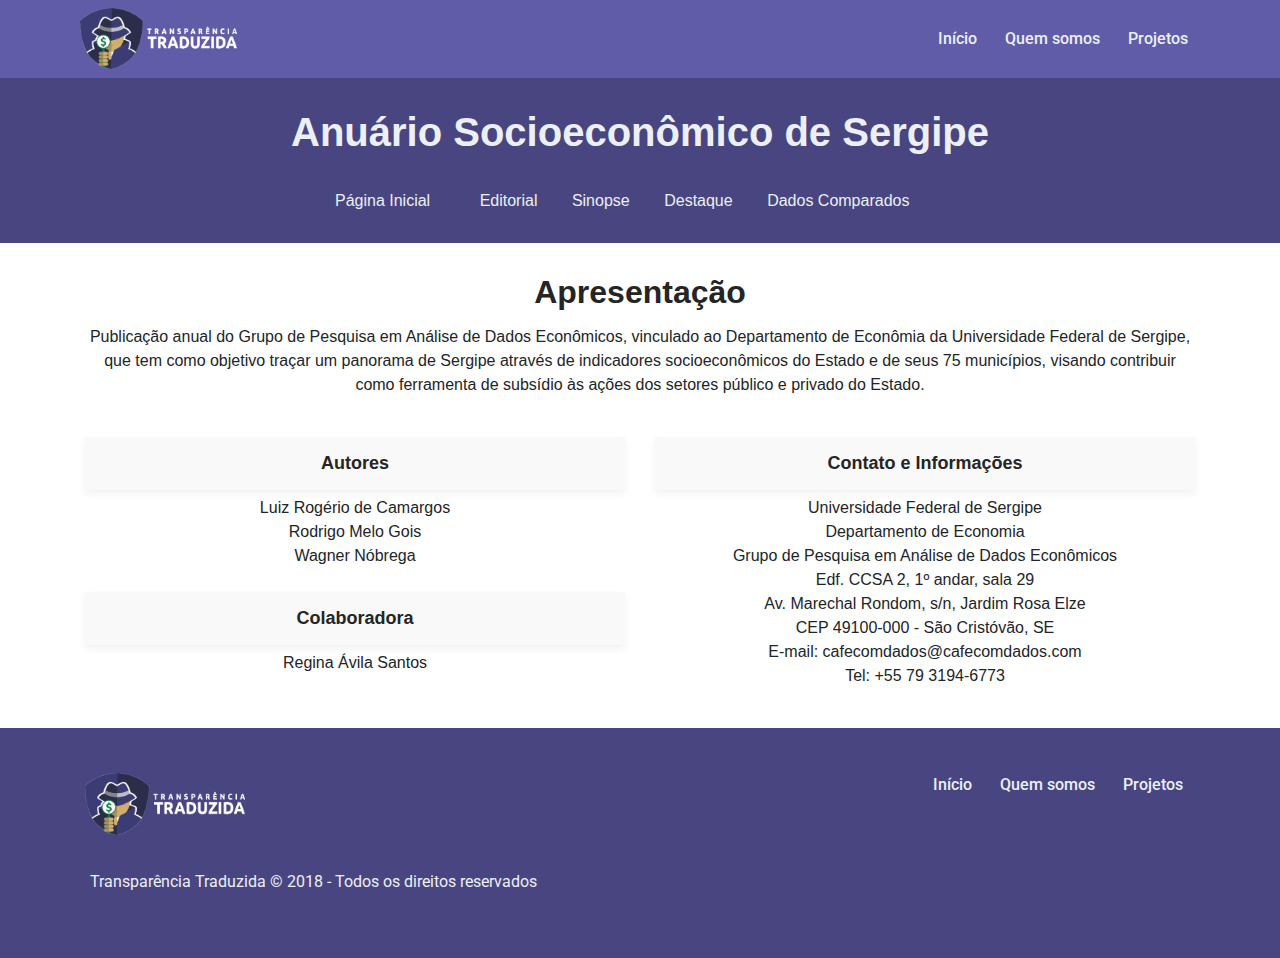
==== pages/index.html @ 0a719b15 "finalização" ====
<!DOCTYPE html>
<html>
<head>    
    <title>Transparência Traduzida</title>
    <meta charset="UTF-8">
    <meta name="viewport" content="width=device-width, initial-scale=1, shrink-to-fit=no">
    <link rel="stylesheet" type="text/css" href="../css/reset.css">
    <link rel="stylesheet" type="text/css" href="../css/bootstrap.min.css">
    <link rel="stylesheet" type="text/css" href="../css/style.css">
    <link rel="stylesheet" type="text/css" href="../css/style-home.css">
    <link href='https://fonts.googleapis.com/css?family=Roboto' rel='stylesheet'>
</head>
<body>
    <!-- MENU -->
    <header class="menu">
        <div class="container-header">
            <div class="row linha-header">
                <a class="menu-logo col-md-4" href="http://www.transparenciatraduzida.ufs.br/index.html" alt="Transparência Traduzida" title="Transparência Traduzida"> 
                    <img src="../img/logotipo-5.png" title="Transparência Traduzida" style="height: 61px;"> 
                </a>
                <nav class="menu-nav col-md-8">
                    <ul>
                        <li> 
                            <a href="http://www.transparenciatraduzida.ufs.br/index.html">Início</a> 
                        </li>
                        <li> 
                            <a href=http://www.transparenciatraduzida.ufs.br/quemSomos.html> Quem somos</a> 
                        </li>
                        <li> 
                            <a href=http://www.transparenciatraduzida.ufs.br/projetos.html> Projetos</a> 
                        </li>
                    </ul>
                </nav>            
            </div>
        </div>
    </header>

    <main>
        <div class="container">
            <h1 >Anuário  Socioeconômico de Sergipe</h1>
            <!-- <p>Novembro de 2019 - Ano 2</p> -->
        </div>
        <div class="container">   
            <div class="row">
                <nav class="main-nav">
                    <ul>
                        <li>
                            <a class="item1 col-md-4" href="../pages/index.html"">Página Inicial</a>
                        </li>
                        <li>
                            <a href="#">Editorial</a>
                        </li>
                        <li>
                            <a href="../pages/sinopse.html">Sinopse</a>
                        </li>
                        <li>
                            <a href="#">Destaque</a>
                        </li>
                        <li>
                            <a href="#">Dados Comparados</a>
                        </li>
                    </ul>                    
                </nav> 
            </div>
        </div>
    </main>


    <section class="apresentacao">
        <div class="container">
            <h2>Apresentação</h2>
            <p>Publicação anual do Grupo de Pesquisa em Análise de Dados Econômicos, vinculado ao
                Departamento de Econômia
                da Universidade Federal de Sergipe, que tem como objetivo traçar um panorama de Sergipe
                através de indicadores
                socioeconômicos do Estado e de seus 75 municípios, visando contribuir como ferramenta
                de subsídio às ações
                dos setores público e privado do Estado. 
            </p>
        </div>
    </section>

    <section class="sobre container">
        <div class="row">
            <div class="sobre-item col-sm">
                <h3>Autores</h3>
                <p>Luiz Rogério de Camargos</p>
                <p>Rodrigo Melo Gois</p>
                <p>Wagner Nóbrega</p> <br>
                <h3>Colaboradora</h3>
                <p>Regina Ávila Santos</p>
            </div>
            <div class="sobre-item col-sm">
                <h3>Contato e Informações</h3>
                <p>Universidade Federal de Sergipe</p>
                <p>Departamento de Economia</p>
                <p>Grupo de Pesquisa em Análise de Dados Econômicos</p>
                <p>Edf. CCSA 2, 1º andar, sala 29</p>
                <p>Av. Marechal Rondom, s/n, Jardim Rosa Elze</p>
                <p>CEP 49100-000 - São Cristóvão, SE</p>
                <p>E-mail: cafecomdados@cafecomdados.com</p>
                <p>Tel: +55 79 3194-6773</p>
            </div>                
        </div>
    </section>

    <footer class="footer">
        <div class="container">

            <div class="row">
                <div class="col-sm-4">
                    <a href="http://www.transparenciatraduzida.ufs.br/index.html" alt="Transparência Traduzida" title="Transparência Traduzida"> 
                        <img class="footer-logo" src="../img/logotipo-5.png" title="Transparência Traduzida"> 
                    </a>
                </div>
                <nav class="footer-nav col-sm-8">
                    <ul>
                        <li> 
                            <a href="http://www.transparenciatraduzida.ufs.br/index.html">Início</a> 
                        </li>
                        <li> 
                            <a href=http://www.transparenciatraduzida.ufs.br/quemSomos.html> Quem somos</a> 
                        </li>
                        <li> 
                            <a href=http://www.transparenciatraduzida.ufs.br/projetos.html> Projetos</a> 
                        </li>
                    </ul>
                </nav>                
            </div>

            <div class="row footer-low">
                <p>Transparência Traduzida © 2018 - Todos os direitos reservados</p>
            </div>

        </div>
    </footer>
</body>
</html>
---- css/style.css ----
/* Reset */

body, h1, h2, h3, p, ul {
	padding: 0px;
	margin: 0px;
}

body {
    font-family: 'Rubik', sans-serif;
    font-size: 1rem;
}

* {
	box-sizing: border-box;
}

img {
	display: block;
	max-width: 100%;
}


/* Menu */
header{
    font-family: 'Roboto';
    background-color: #605CA8;
    padding: 8px 80px;
}

.container-header{
    margin: 0;
    padding: 0;
}

.linha-header{
    margin: 0;
    padding: 0;   
}

.menu-nav{
    padding: 0;
}

.menu-nav ul{
    float: right;
    list-style: none;
}

.menu-nav ul li{
    display: inline-block;
    padding: 19px 12px;
}

.menu-nav ul li a {
    text-decoration: none;
    display: inline-block;
    font-weight: 500;
    color: #ecf0f5;
}

.menu-logo{
    padding: 0;
}

@media (max-width: 768px) {
    .menu-nav ul{
        float: none;
    }
    .menu-nav ul li a{
        padding-left: 0px;
        margin-left: 0px;
        text-decoration: none;
    }
}

.navbar-dropdown .hamburger-icon {
    content: "";
    display: inline-block;
    vertical-align: middle;
    width: 16px;
    -webkit-box-shadow: 0 -6px 0 1px #282828,0 0 0 1px #282828,0 6px 0 1px #282828;
    -moz-box-shadow: 0 -6px 0 1px #282828,0 0 0 1px #282828,0 6px 0 1px #282828;
    box-shadow: 0 -6px 0 1px #282828,0 0 0 1px #282828,0 6px 0 1px #282828; 

}


/* Main */
main{
    background: rgb(72,69,129);
}

main h1{
    text-align: start;
    color: #ecf0f5;
    font-weight: bold;
    font-family: 'Rubik', sans-serif;

    text-align: center;
    padding-top: 30px;
    margin-top: 0;
    margin-bottom: .2rem;
}

main div p{
    text-align: center;
    color: #ecf0f5;
    font-size: 1.25em;
    
}

.main-nav ul{
    float: right;
    list-style: none;    
    padding-left: 250px;
    justify-content: center;

   }

.main-nav ul li{
    display: inline-block;
    margin: 30px 30px 30px 0px;
/*  cima direita baixo esquerda */
}

.main-nav ul li a{
    color: #ecf0f5;
    text-decoration: none;
}

@media (min-width: 992px) and (max-width: 1199px) {
    .main-nav ul{
        padding-left: 180px;
    }
}

@media (max-width: 991px){
    .main-nav ul{
        padding-left: 60px;
    }
}

@media (max-width: 767px){
    .main-nav ul{
        float: none;
        padding-left: 0px;
        justify-content:left;    }
}

/* Footer */
footer{
    font-family: 'Roboto';
    height: 230px;
    background-color: #484581;
    padding: 45px 0 45px 0;
}

footer .container{
    margin: 0 auto;
    padding: 0 15px;
}

.footer-logo{
    height: 62px;
}

.footer-nav{
    height: auto;
}

.footer-nav ul{
    float: right;
    list-style: none;
}

.footer-nav ul li{
    display: inline-block;
    margin: 0 12px;
}

.footer-nav ul li a {
    text-decoration: none;
    display: inline-block;
    font-weight: 500;
    color: #ecf0f5;
}

.footer-low{
    margin: 35px 0 0 5px; /*  cima direita baixo esquerda */
}

footer p{
    color: #ecf0f5;
}
---- css/style-home.css ----
/* Apresentacao*/
.apresentacao h2{
    text-align: start;
    color: #252525;
    font-weight: bold;
    font-family: 'Rubik', sans-serif;

    text-align: center;
    padding-top: 30px;
    margin-top: 0;
    margin-bottom: .2rem;
}
.apresentacao p{
    padding-top: 10px;
    padding-bottom: 40px;
    text-align: center;

}


/* sobre */
.sobre {
    padding-bottom: 40px;
}

.sobre-item h3 {
    color: #252525;
    font-weight: bold;
    font-family: 'Rubik', sans-serif;

    text-align: center;
    padding-top: 30px;
    margin-top: 0;
    margin-bottom: .2rem;


    box-shadow: 0 4px 8px 0 rgba(0, 0, 0, 0.055); /* this adds the "card" effect */
    padding: 16px;
    text-align: center;
    font-size: 18px;
    background-color: #f1f1f171;
    margin-bottom: 1%;
}

.sobre-item p {
    text-align: center;
}
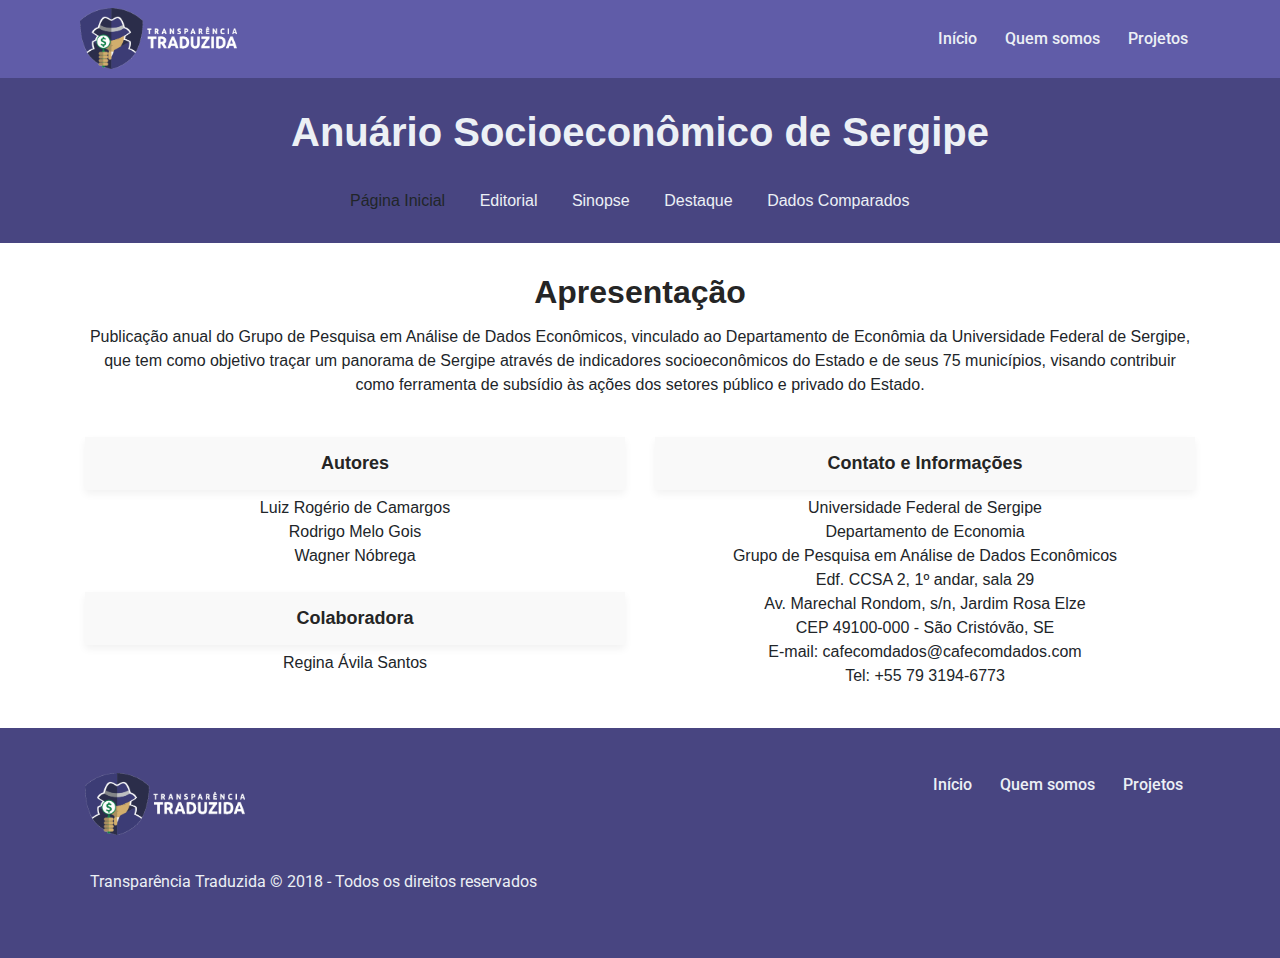
==== commit d5eaeddd: "Grafico dinamico adicionado e icon correspondente" ====
--- a/pages/index.html
+++ b/pages/index.html
@@ -45,7 +45,7 @@
                 <nav class="main-nav">
                     <ul>
                         <li>
-                            <a class="item1 col-md-4" href="../pages/index.html"">Página Inicial</a>
+                            <a class="item1 col-md-4" href="../pages/index.html"></a>Página Inicial</a>
                         </li>
                         <li>
                             <a href="#">Editorial</a>
